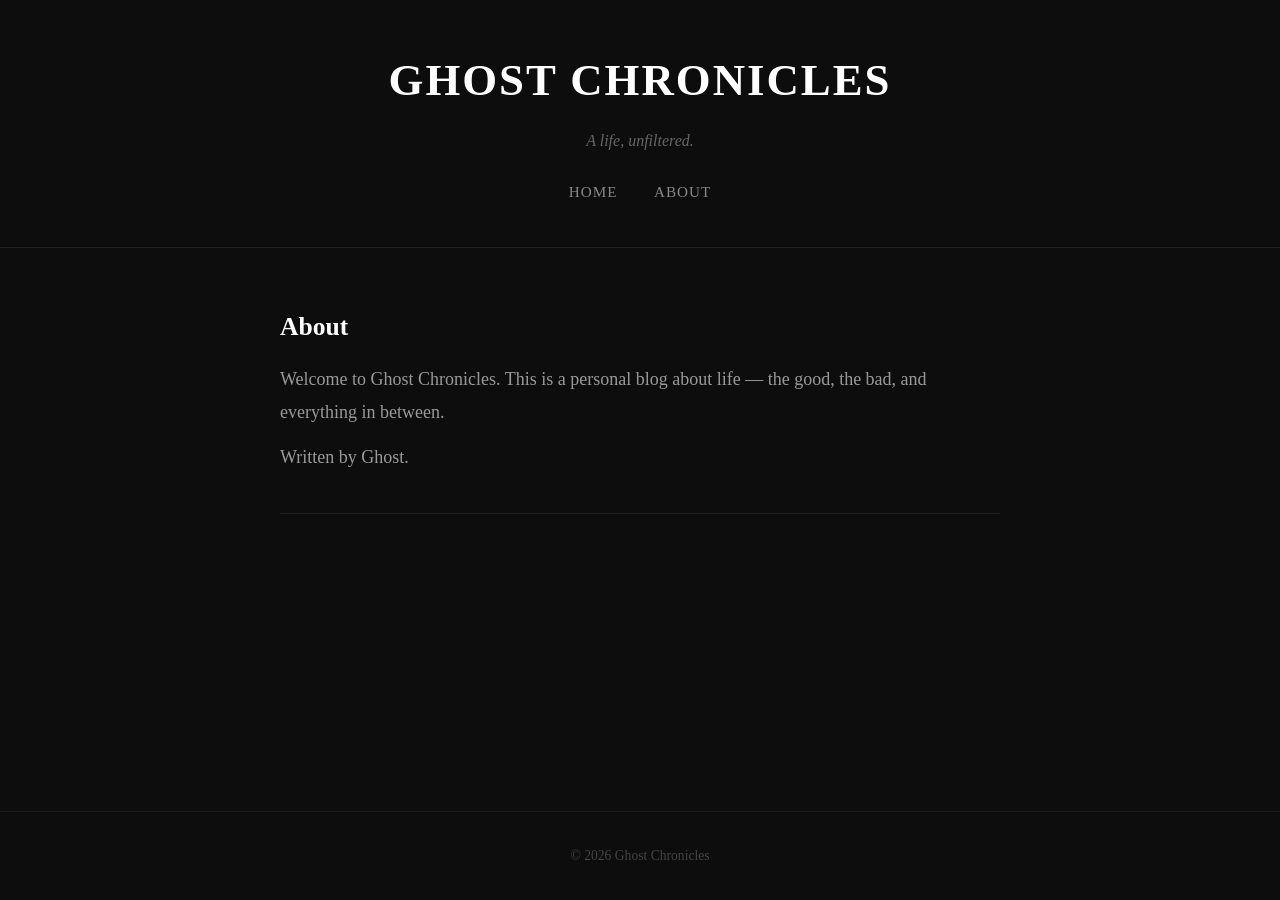
==== about.html @ 0afc86be "Initial commit - Ghost Chronicles blog" ====
<!DOCTYPE html>
<html lang="en">
<head>
    <meta charset="UTF-8">
    <meta name="viewport" content="width=device-width, initial-scale=1.0">
    <title>About | Ghost Chronicles</title>
    <link rel="stylesheet" href="style.css">
</head>
<body>

    <header>
        <div class="header-inner">
            <h1>Ghost Chronicles</h1>
            <p class="tagline">A life, unfiltered.</p>
            <nav>
                <a href="index.html">Home</a>
                <a href="about.html">About</a>
            </nav>
        </div>
    </header>

    <main>
        <div class="container">
            <article class="post-card">
                <h2>About</h2>
                <p>Welcome to Ghost Chronicles. This is a personal blog about life — the good, the bad, and everything in between.</p>
                <p>Written by Ghost.</p>
            </article>
        </div>
    </main>

    <footer>
        <p>&copy; 2026 Ghost Chronicles</p>
    </footer>

</body>
</html>
---- style.css ----
/* === RESET === */
* {
    margin: 0;
    padding: 0;
    box-sizing: border-box;
}

/* === BASE === */
body {
    background-color: #0d0d0d;
    color: #d4d4d4;
    font-family: 'Georgia', serif;
    font-size: 18px;
    line-height: 1.8;
    min-height: 100vh;
    display: flex;
    flex-direction: column;
}

a {
    color: #a78bfa;
    text-decoration: none;
}

a:hover {
    color: #c4b5fd;
}

/* === HEADER === */
header {
    border-bottom: 1px solid #222;
    padding: 2.5rem 1rem;
    text-align: center;
}

.header-inner {
    max-width: 720px;
    margin: 0 auto;
}

header h1 {
    font-size: 2.8rem;
    color: #ffffff;
    letter-spacing: 2px;
    text-transform: uppercase;
}

.tagline {
    color: #666;
    font-style: italic;
    margin-top: 0.4rem;
    font-size: 1rem;
}

nav {
    margin-top: 1.2rem;
}

nav a {
    margin: 0 1rem;
    font-size: 0.95rem;
    text-transform: uppercase;
    letter-spacing: 1px;
    color: #888;
}

nav a:hover {
    color: #a78bfa;
}

/* === MAIN === */
main {
    flex: 1;
    padding: 3rem 1rem;
}

.container {
    max-width: 720px;
    margin: 0 auto;
}

/* === POST CARD (index) === */
.post-card {
    border-bottom: 1px solid #1f1f1f;
    padding-bottom: 2.5rem;
    margin-bottom: 2.5rem;
}

.post-date {
    font-size: 0.8rem;
    color: #555;
    text-transform: uppercase;
    letter-spacing: 1px;
}

.post-card h2 {
    margin-top: 0.5rem;
    font-size: 1.6rem;
    color: #ffffff;
}

.post-card h2 a {
    color: #ffffff;
}

.post-card h2 a:hover {
    color: #a78bfa;
}

.post-card p {
    margin-top: 0.8rem;
    color: #999;
}

.read-more {
    display: inline-block;
    margin-top: 1rem;
    font-size: 0.9rem;
    color: #a78bfa;
}

/* === FULL POST === */
.post-full {
    max-width: 720px;
}

.post-full h2 {
    font-size: 2rem;
    color: #ffffff;
    margin-top: 0.5rem;
    margin-bottom: 1.5rem;
}

.post-full p {
    margin-bottom: 1.2rem;
    color: #bbb;
}

/* === FOOTER === */
footer {
    text-align: center;
    padding: 2rem 1rem;
    border-top: 1px solid #1a1a1a;
    color: #444;
    font-size: 0.85rem;
}
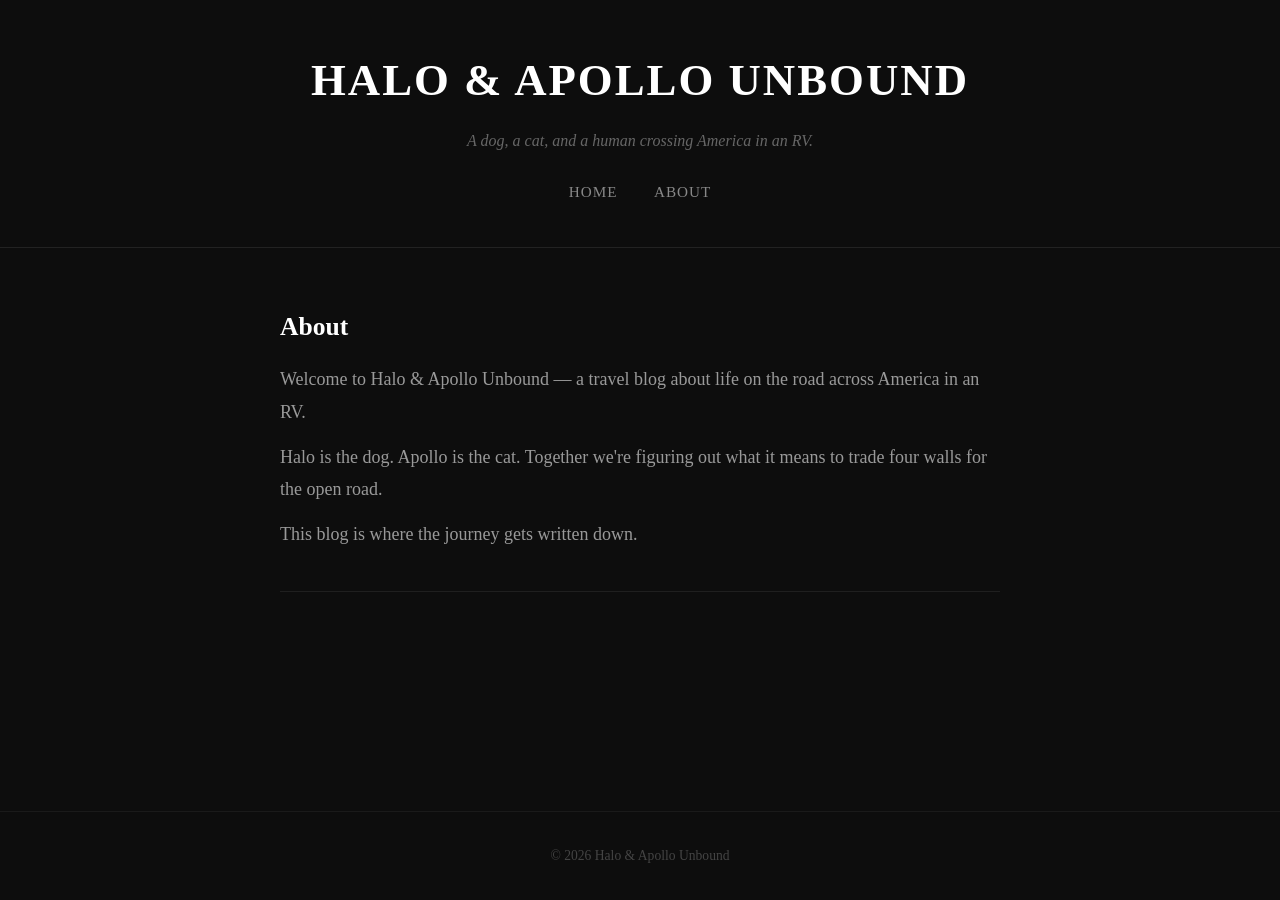
==== commit 977b487f: "Rebrand to Halo & Apollo Unbound" ====
--- a/about.html
+++ b/about.html
@@ -3,15 +3,15 @@
 <head>
     <meta charset="UTF-8">
     <meta name="viewport" content="width=device-width, initial-scale=1.0">
-    <title>About | Ghost Chronicles</title>
+    <title>About | Halo &amp; Apollo Unbound</title>
     <link rel="stylesheet" href="style.css">
 </head>
 <body>
 
     <header>
         <div class="header-inner">
-            <h1>Ghost Chronicles</h1>
-            <p class="tagline">A life, unfiltered.</p>
+            <h1>Halo &amp; Apollo Unbound</h1>
+            <p class="tagline">A dog, a cat, and a human crossing America in an RV.</p>
             <nav>
                 <a href="index.html">Home</a>
                 <a href="about.html">About</a>
@@ -23,14 +23,15 @@
         <div class="container">
             <article class="post-card">
                 <h2>About</h2>
-                <p>Welcome to Ghost Chronicles. This is a personal blog about life — the good, the bad, and everything in between.</p>
-                <p>Written by Ghost.</p>
+                <p>Welcome to Halo &amp; Apollo Unbound — a travel blog about life on the road across America in an RV.</p>
+                <p>Halo is the dog. Apollo is the cat. Together we're figuring out what it means to trade four walls for the open road.</p>
+                <p>This blog is where the journey gets written down.</p>
             </article>
         </div>
     </main>
 
     <footer>
-        <p>&copy; 2026 Ghost Chronicles</p>
+        <p>&copy; 2026 Halo &amp; Apollo Unbound</p>
     </footer>
 
 </body>
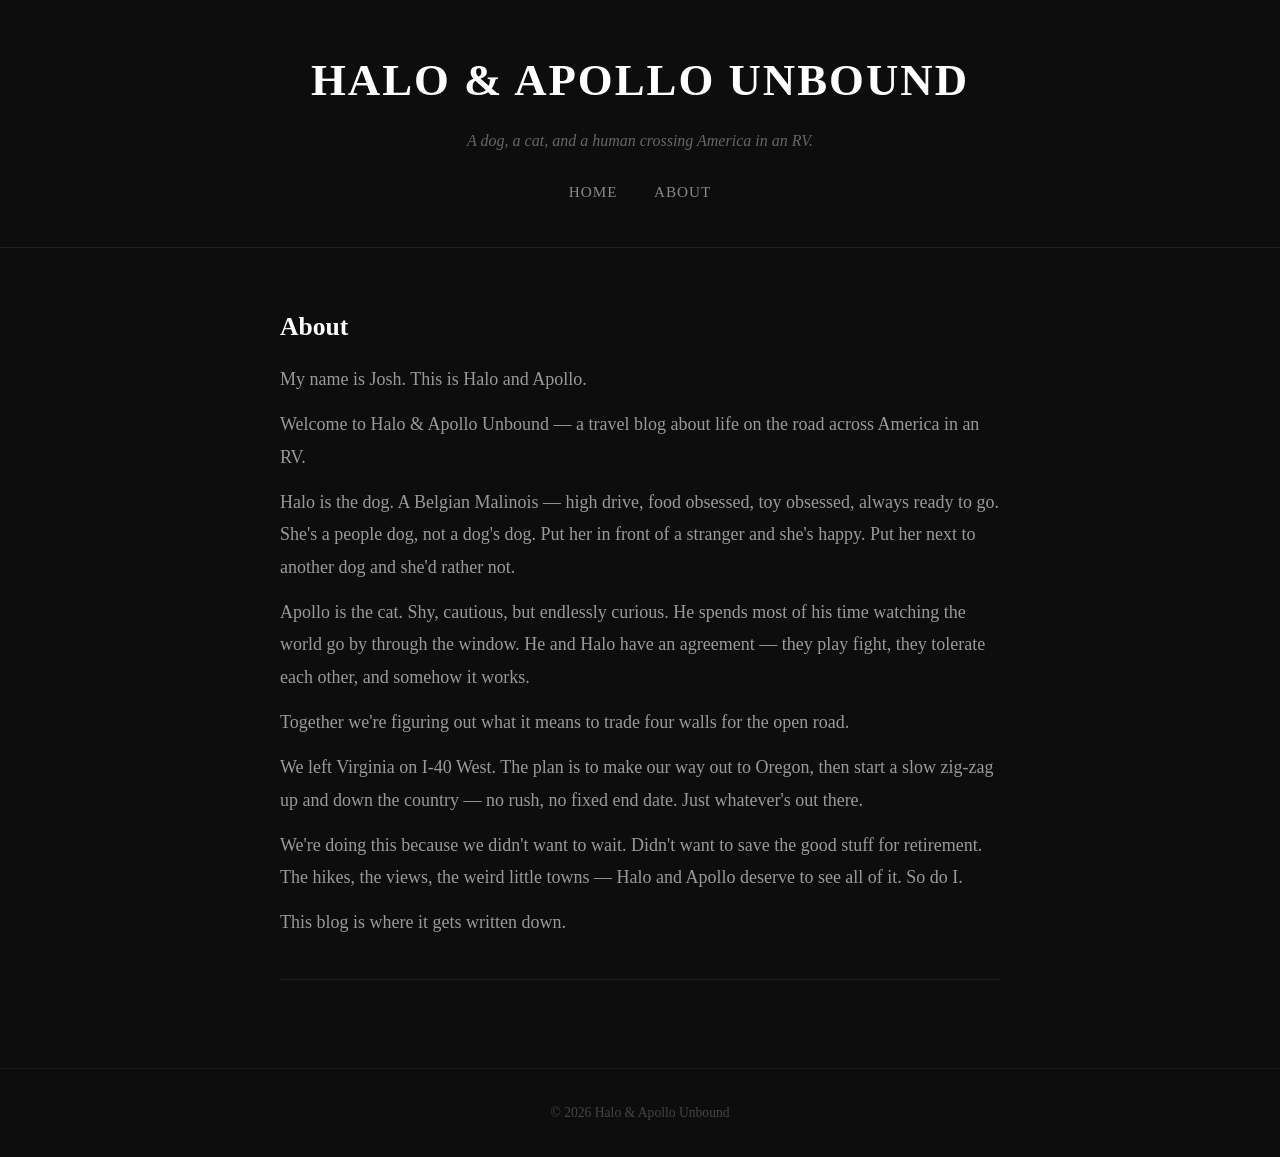
==== commit 99479a1b: "Update about page with full bio Co-Authored-By: Claude Sonnet 4.6 <noreply@anthropic.com>" ====
--- a/about.html
+++ b/about.html
@@ -4,7 +4,7 @@
     <meta charset="UTF-8">
     <meta name="viewport" content="width=device-width, initial-scale=1.0">
     <title>About | Halo &amp; Apollo Unbound</title>
-    <link rel="stylesheet" href="style.css">
+    <link rel="stylesheet" href="assets/css/style.css">
 </head>
 <body>
 
@@ -23,9 +23,14 @@
         <div class="container">
             <article class="post-card">
                 <h2>About</h2>
+                <p>My name is Josh. This is Halo and Apollo.</p>
                 <p>Welcome to Halo &amp; Apollo Unbound — a travel blog about life on the road across America in an RV.</p>
-                <p>Halo is the dog. Apollo is the cat. Together we're figuring out what it means to trade four walls for the open road.</p>
-                <p>This blog is where the journey gets written down.</p>
+                <p>Halo is the dog. A Belgian Malinois — high drive, food obsessed, toy obsessed, always ready to go. She's a people dog, not a dog's dog. Put her in front of a stranger and she's happy. Put her next to another dog and she'd rather not.</p>
+                <p>Apollo is the cat. Shy, cautious, but endlessly curious. He spends most of his time watching the world go by through the window. He and Halo have an agreement — they play fight, they tolerate each other, and somehow it works.</p>
+                <p>Together we're figuring out what it means to trade four walls for the open road.</p>
+                <p>We left Virginia on I-40 West. The plan is to make our way out to Oregon, then start a slow zig-zag up and down the country — no rush, no fixed end date. Just whatever's out there.</p>
+                <p>We're doing this because we didn't want to wait. Didn't want to save the good stuff for retirement. The hikes, the views, the weird little towns — Halo and Apollo deserve to see all of it. So do I.</p>
+                <p>This blog is where it gets written down.</p>
             </article>
         </div>
     </main>
--- a/assets/css/style.css
+++ b/assets/css/style.css
@@ -0,0 +1,284 @@
+/* === RESET === */
+* {
+    margin: 0;
+    padding: 0;
+    box-sizing: border-box;
+}
+
+/* === BASE === */
+body {
+    background-color: #0d0d0d;
+    color: #d4d4d4;
+    font-family: 'Georgia', serif;
+    font-size: 18px;
+    line-height: 1.8;
+    min-height: 100vh;
+    display: flex;
+    flex-direction: column;
+}
+
+a {
+    color: #a78bfa;
+    text-decoration: none;
+}
+
+a:hover {
+    color: #c4b5fd;
+}
+
+/* === HEADER === */
+header {
+    border-bottom: 1px solid #222;
+    padding: 2.5rem 1rem;
+    text-align: center;
+}
+
+.header-inner {
+    max-width: 720px;
+    margin: 0 auto;
+}
+
+header h1 {
+    font-size: 2.8rem;
+    color: #ffffff;
+    letter-spacing: 2px;
+    text-transform: uppercase;
+}
+
+.tagline {
+    color: #666;
+    font-style: italic;
+    margin-top: 0.4rem;
+    font-size: 1rem;
+}
+
+nav {
+    margin-top: 1.2rem;
+}
+
+nav a {
+    margin: 0 1rem;
+    font-size: 0.95rem;
+    text-transform: uppercase;
+    letter-spacing: 1px;
+    color: #888;
+}
+
+nav a:hover {
+    color: #a78bfa;
+}
+
+/* === CAROUSEL === */
+.carousel-section {
+    width: 100%;
+    background-color: #0a0a0a;
+    border-bottom: 1px solid #1f1f1f;
+}
+
+#photo-carousel .splide__slide {
+    height: 56.25vw;
+    max-height: 600px;
+    overflow: hidden;
+}
+
+#photo-carousel .splide__slide img {
+    width: 100%;
+    height: 100%;
+    object-fit: contain;
+    display: block;
+}
+
+#photo-carousel .splide__slide.zoom img {
+    object-fit: cover;
+}
+
+.carousel-placeholder {
+    aspect-ratio: 16 / 9;
+    background-color: #1a1a1a;
+    display: flex;
+    align-items: center;
+    justify-content: center;
+    color: #333;
+    font-size: 0.9rem;
+    letter-spacing: 1px;
+    text-transform: uppercase;
+}
+
+#photo-carousel .splide__arrow {
+    background: rgba(255, 255, 255, 0.05);
+}
+
+#photo-carousel .splide__arrow svg {
+    fill: #a78bfa;
+}
+
+#photo-carousel .splide__arrow:hover {
+    background: rgba(167, 139, 250, 0.15);
+}
+
+#photo-carousel .splide__pagination__page {
+    background: #333;
+}
+
+#photo-carousel .splide__pagination__page.is-active {
+    background: #a78bfa;
+}
+
+/* === MAIN === */
+main {
+    flex: 1;
+    padding: 3rem 1rem;
+}
+
+.container {
+    max-width: 720px;
+    margin: 0 auto;
+}
+
+.posts-scroll {
+    max-height: 600px;
+    overflow-y: auto;
+    padding-right: 0.5rem;
+}
+
+.posts-scroll::-webkit-scrollbar {
+    width: 4px;
+}
+
+.posts-scroll::-webkit-scrollbar-track {
+    background: #1a1a1a;
+}
+
+.posts-scroll::-webkit-scrollbar-thumb {
+    background: #333;
+}
+
+.posts-scroll::-webkit-scrollbar-thumb:hover {
+    background: #a78bfa;
+}
+
+/* === POST CARD (index) === */
+.post-card {
+    border-bottom: 1px solid #1f1f1f;
+    padding-bottom: 2.5rem;
+    margin-bottom: 2.5rem;
+}
+
+.post-date {
+    font-size: 0.8rem;
+    color: #555;
+    text-transform: uppercase;
+    letter-spacing: 1px;
+}
+
+.post-card h2 {
+    margin-top: 0.5rem;
+    font-size: 1.6rem;
+    color: #ffffff;
+}
+
+.post-card h2 a {
+    color: #ffffff;
+}
+
+.post-card h2 a:hover {
+    color: #a78bfa;
+}
+
+.post-card p {
+    margin-top: 0.8rem;
+    color: #999;
+}
+
+.read-more {
+    display: inline-block;
+    margin-top: 1rem;
+    font-size: 0.9rem;
+    color: #a78bfa;
+}
+
+/* === FULL POST === */
+.post-full {
+    max-width: 720px;
+}
+
+.post-full h2 {
+    font-size: 2rem;
+    color: #ffffff;
+    margin-top: 0.5rem;
+    margin-bottom: 1.5rem;
+}
+
+.post-full p {
+    margin-bottom: 1.2rem;
+    color: #bbb;
+}
+
+/* === SUBSCRIBE === */
+.subscribe-section {
+    border-top: 1px solid #1f1f1f;
+    padding: 3rem 1rem;
+    text-align: center;
+}
+
+.subscribe-section h3 {
+    font-size: 1.4rem;
+    color: #ffffff;
+    margin-bottom: 0.5rem;
+}
+
+.subscribe-section p {
+    color: #666;
+    font-size: 0.95rem;
+    margin-bottom: 1.5rem;
+    font-style: italic;
+}
+
+.subscribe-form {
+    display: flex !important;
+    justify-content: center !important;
+    gap: 0.5rem !important;
+    flex-wrap: wrap !important;
+}
+
+.subscribe-form input[type="email"] {
+    background: #1a1a1a !important;
+    border: 1px solid #333 !important;
+    color: #d4d4d4 !important;
+    padding: 0.6rem 1rem !important;
+    font-size: 0.95rem !important;
+    font-family: 'Georgia', serif !important;
+    width: 280px !important;
+    outline: none !important;
+    border-radius: 0 !important;
+    box-shadow: none !important;
+}
+
+.subscribe-form input[type="email"]:focus {
+    border-color: #a78bfa !important;
+}
+
+.subscribe-form input[type="submit"] {
+    background: #a78bfa !important;
+    color: #0d0d0d !important;
+    border: none !important;
+    padding: 0.6rem 1.2rem !important;
+    font-size: 0.95rem !important;
+    font-family: 'Georgia', serif !important;
+    cursor: pointer !important;
+    border-radius: 0 !important;
+    box-shadow: none !important;
+}
+
+.subscribe-form input[type="submit"]:hover {
+    background: #c4b5fd !important;
+}
+
+/* === FOOTER === */
+footer {
+    text-align: center;
+    padding: 2rem 1rem;
+    border-top: 1px solid #1a1a1a;
+    color: #444;
+    font-size: 0.85rem;
+}
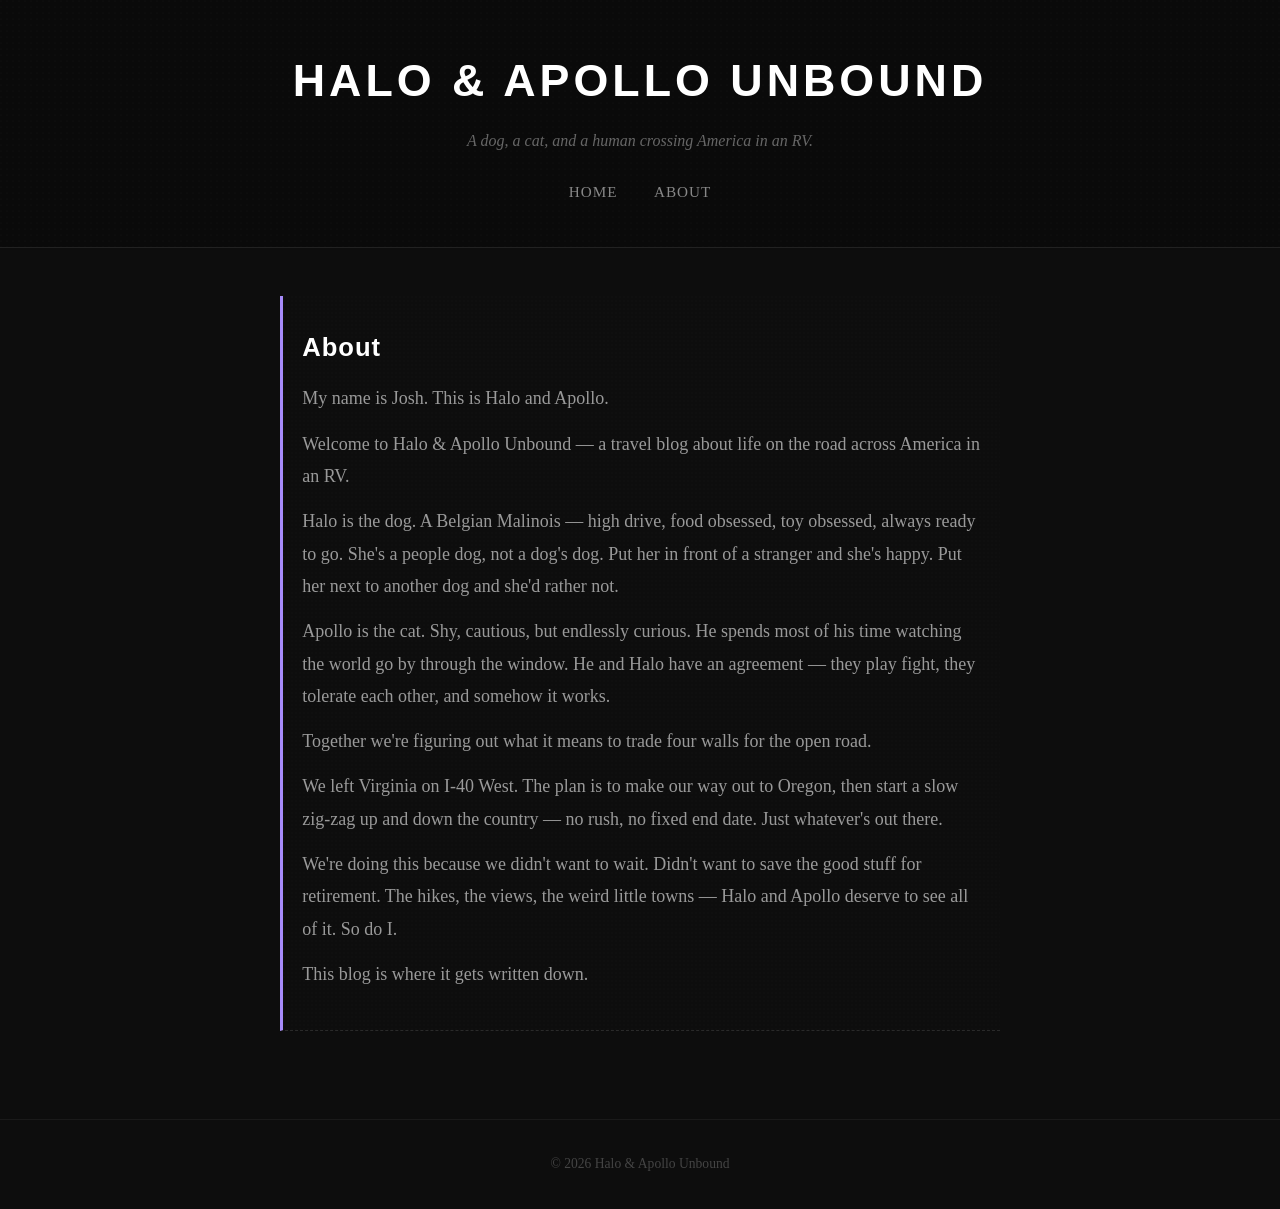
==== commit 854cd1ce: "Add compass and paw print favicon Co-Authored-By: Claude Sonnet 4.6 <noreply@anthropic.com>" ====
--- a/about.html
+++ b/about.html
@@ -4,6 +4,7 @@
     <meta charset="UTF-8">
     <meta name="viewport" content="width=device-width, initial-scale=1.0">
     <title>About | Halo &amp; Apollo Unbound</title>
+    <link rel="icon" type="image/svg+xml" href="assets/favicon.svg">
     <link rel="stylesheet" href="assets/css/style.css">
 </head>
 <body>
--- a/assets/css/style.css
+++ b/assets/css/style.css
@@ -31,6 +31,8 @@
     border-bottom: 1px solid #222;
     padding: 2.5rem 1rem;
     text-align: center;
+    background: linear-gradient(180deg, #0a0a0a 0%, #0d0d0d 100%);
+    background-image: url("data:image/svg+xml,%3Csvg xmlns='http://www.w3.org/2000/svg' width='6' height='6'%3E%3Crect width='6' height='6' fill='%230a0a0a'/%3E%3Ccircle cx='1' cy='1' r='0.6' fill='%23121212'/%3E%3C/svg%3E");
 }
 
 .header-inner {
@@ -41,8 +43,10 @@
 header h1 {
     font-size: 2.8rem;
     color: #ffffff;
-    letter-spacing: 2px;
-    text-transform: uppercase;
+    letter-spacing: 4px;
+    text-transform: uppercase;
+    font-family: 'Oswald', sans-serif;
+    font-weight: 700;
 }
 
 .tagline {
@@ -159,22 +163,37 @@
 
 /* === POST CARD (index) === */
 .post-card {
-    border-bottom: 1px solid #1f1f1f;
+    border-bottom: 1px dashed #2a2a2a;
     padding-bottom: 2.5rem;
     margin-bottom: 2.5rem;
+    padding-left: 1.2rem;
+    border-left: 3px solid #a78bfa;
+    background: linear-gradient(135deg, #111111 0%, #0d0d0d 100%);
+    background-image: url("data:image/svg+xml,%3Csvg xmlns='http://www.w3.org/2000/svg' width='4' height='4'%3E%3Crect width='4' height='4' fill='%230d0d0d'/%3E%3Ccircle cx='1' cy='1' r='0.5' fill='%23161616'/%3E%3C/svg%3E");
+    padding-top: 1.2rem;
+    padding-right: 1rem;
+    transition: border-left-color 0.2s ease;
+}
+
+.post-card:hover {
+    border-left-color: #c4b5fd;
 }
 
 .post-date {
-    font-size: 0.8rem;
-    color: #555;
-    text-transform: uppercase;
-    letter-spacing: 1px;
+    font-size: 0.75rem;
+    color: #a78bfa;
+    text-transform: uppercase;
+    letter-spacing: 2px;
+    font-style: normal;
 }
 
 .post-card h2 {
     margin-top: 0.5rem;
     font-size: 1.6rem;
     color: #ffffff;
+    font-family: 'Oswald', sans-serif;
+    font-weight: 600;
+    letter-spacing: 1px;
 }
 
 .post-card h2 a {
@@ -193,8 +212,18 @@
 .read-more {
     display: inline-block;
     margin-top: 1rem;
-    font-size: 0.9rem;
-    color: #a78bfa;
+    font-size: 0.85rem;
+    color: #a78bfa;
+    text-transform: uppercase;
+    letter-spacing: 2px;
+    font-family: 'Oswald', sans-serif;
+    border-bottom: 1px dashed #a78bfa;
+    padding-bottom: 2px;
+}
+
+.read-more:hover {
+    color: #c4b5fd;
+    border-bottom-color: #c4b5fd;
 }
 
 /* === FULL POST === */
